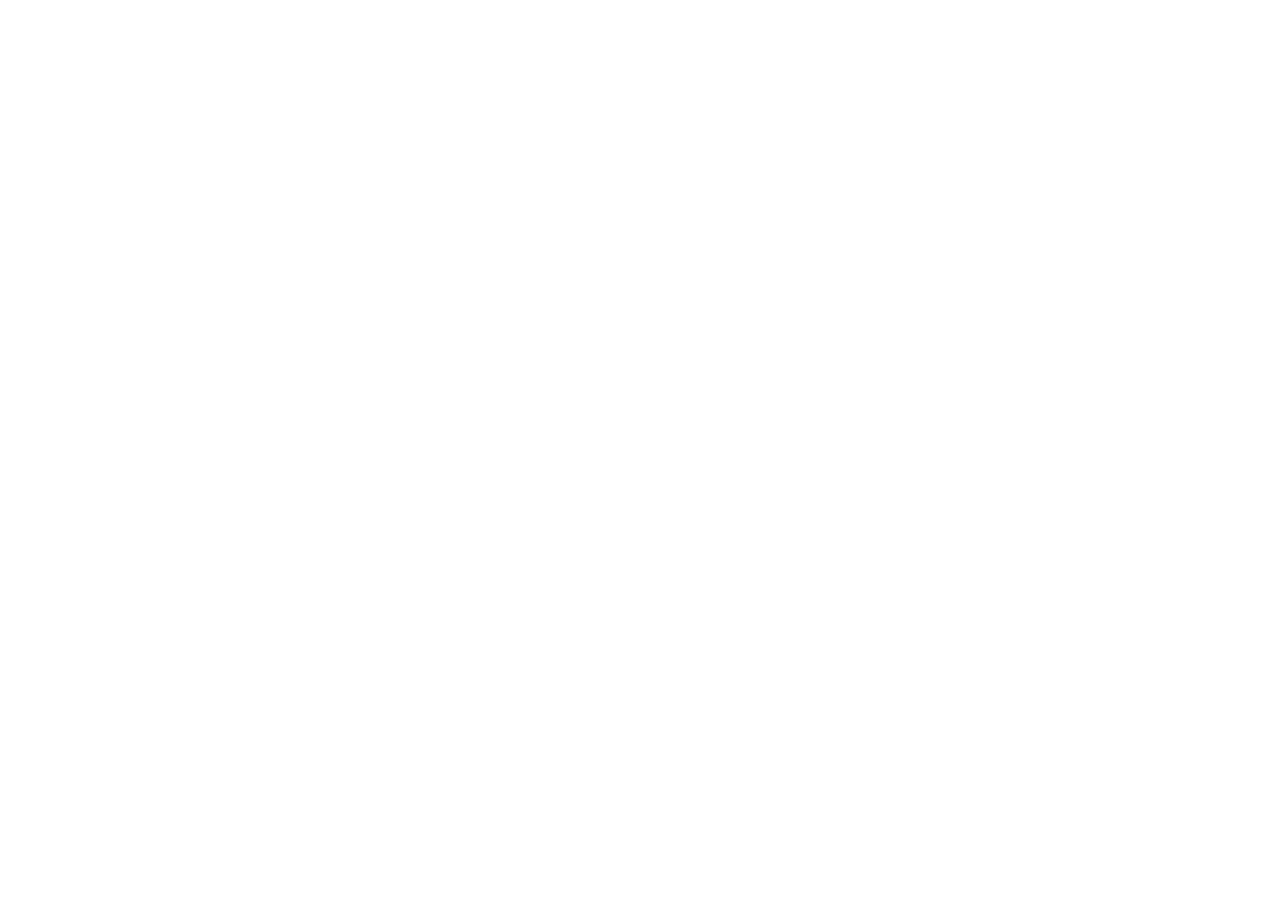
==== code/index.html @ e8eb7c83 "initialize repository add basic HTML, CSS and JavaScript files" ====
<!DOCTYPE html>
<html lang="en">
<head>
    <meta charset="UTF-8">
    <meta http-equiv="X-UA-Compatible" content="IE=edge">
    <meta name="viewport" content="width=device-width, initial-scale=1.0">
    <title></title>
</head>
<body>
    
</body>
</html>
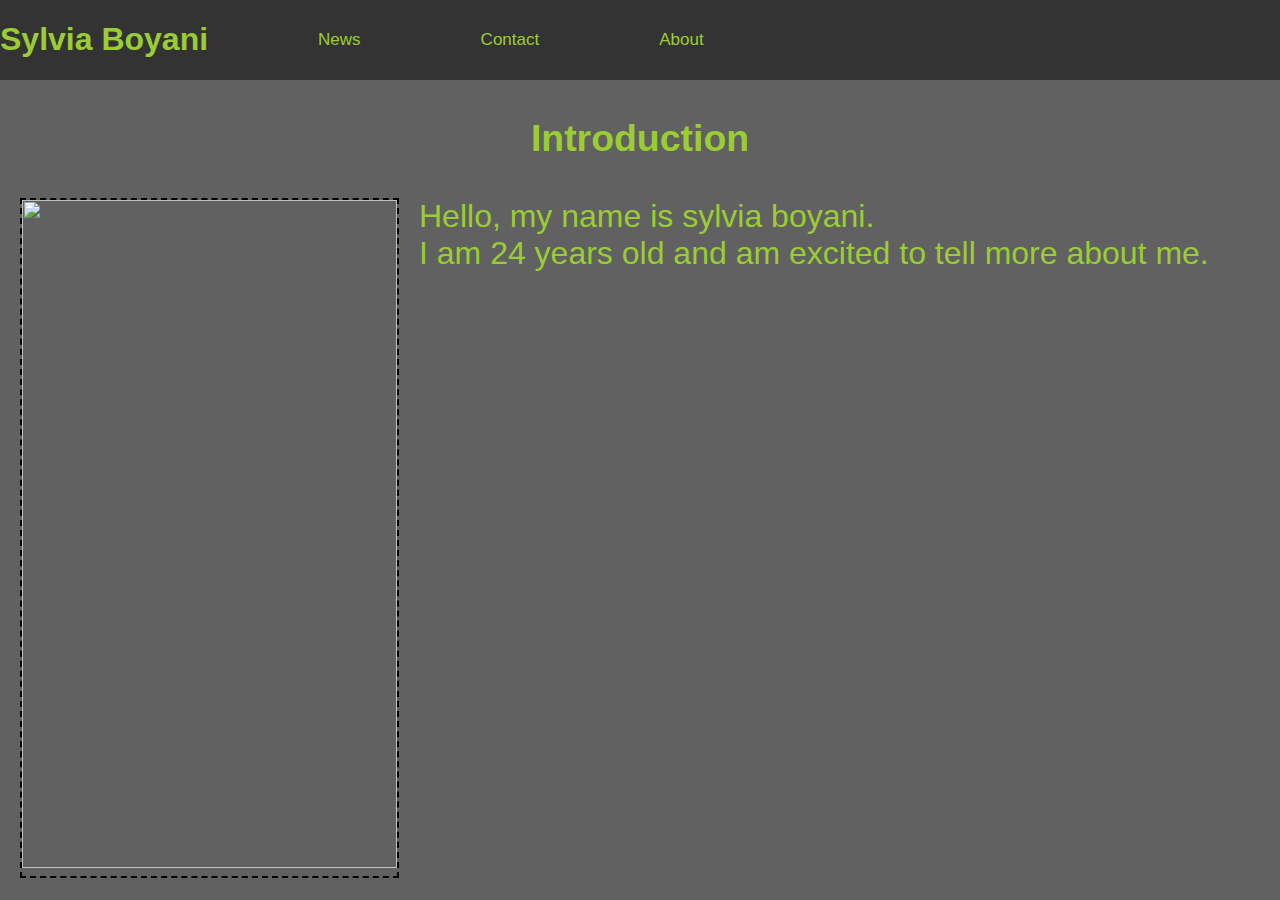
==== commit ed28fa3e: "Done with nav bar" ====
--- a/code/index.html
+++ b/code/index.html
@@ -4,9 +4,34 @@
     <meta charset="UTF-8">
     <meta http-equiv="X-UA-Compatible" content="IE=edge">
     <meta name="viewport" content="width=device-width, initial-scale=1.0">
-    <title></title>
+    <link rel="stylesheet" href="../css/style.css"/>
+    <script>src ="index.js"</script>
+    <title>My Personal Website</title>
 </head>
 <body>
+    <div class="topnav">
+       <h1>Sylvia Boyani</h1>
+        <a href="#news">News</a>
+        <a href="#contact">Contact</a>
+        <a href="#about">About</a>
+      </div>
+      <div class="intro">
+          
+              <div class="header1">
+                <h3>Introduction</h3>
+              </div>
+              
+              <div id="img1">
+              <img src="file:///home/moringa/development/personal-website/images/IMG_20200815_170259_8.jpg" height="668px" width="375px">
+              </div>
+              <p>
+              Hello, my name is sylvia boyani.<br> I am 24 years old and am excited to tell
+              more about me. 
+               </p>
+      </div>
+      
+      
+  <!-- <img src="file:///home/moringa/development/personal-website/images/IMG_20201019_121303_2~2.jpg" alt="ME" height="800px" width="800px">-->
     
 </body>
 </html>--- a/css/style.css
+++ b/css/style.css
@@ -0,0 +1,45 @@
+body {
+    background-color: #616161;
+    margin: 0;
+    font-family: Arial, Helvetica, sans-serif;
+    color: yellowgreen;
+  }
+  
+  .topnav {
+    overflow: hidden;
+    background-color: #333;
+    display: flex;
+    flex-direction: row;
+
+  }
+  
+  .topnav a {
+    color: yellowgreen;
+    text-align: center;
+    padding: 10px 10px;
+    text-decoration: none;
+    font-size: 17px;
+    display: flex;
+    align-items: center;
+    margin-left: 100px;
+  }
+  
+  .header1{
+      text-align: center;
+  }
+      
+  
+
+  .intro, p{
+font-size: xx-large;
+  }
+
+  .intro, h3{
+      
+  }
+
+  #img1{
+      float: left;
+      border: 2px dashed black;
+      margin: 0px 20px 15px 20px;
+  }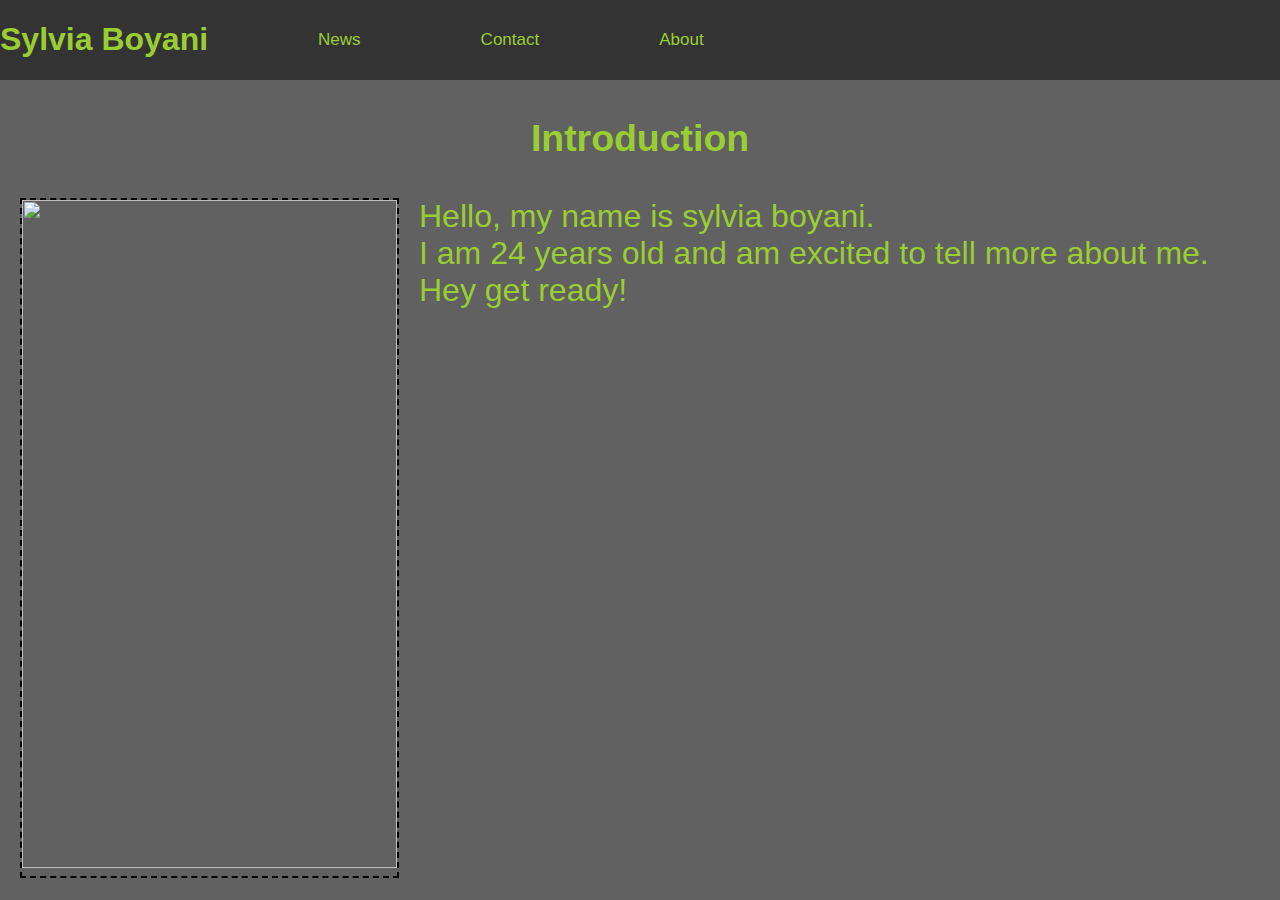
==== commit 4f0ed93a: "done with the introduction" ====
--- a/code/index.html
+++ b/code/index.html
@@ -26,7 +26,7 @@
               </div>
               <p>
               Hello, my name is sylvia boyani.<br> I am 24 years old and am excited to tell
-              more about me. 
+              more about me. <br> Hey get ready!
                </p>
       </div>
       
